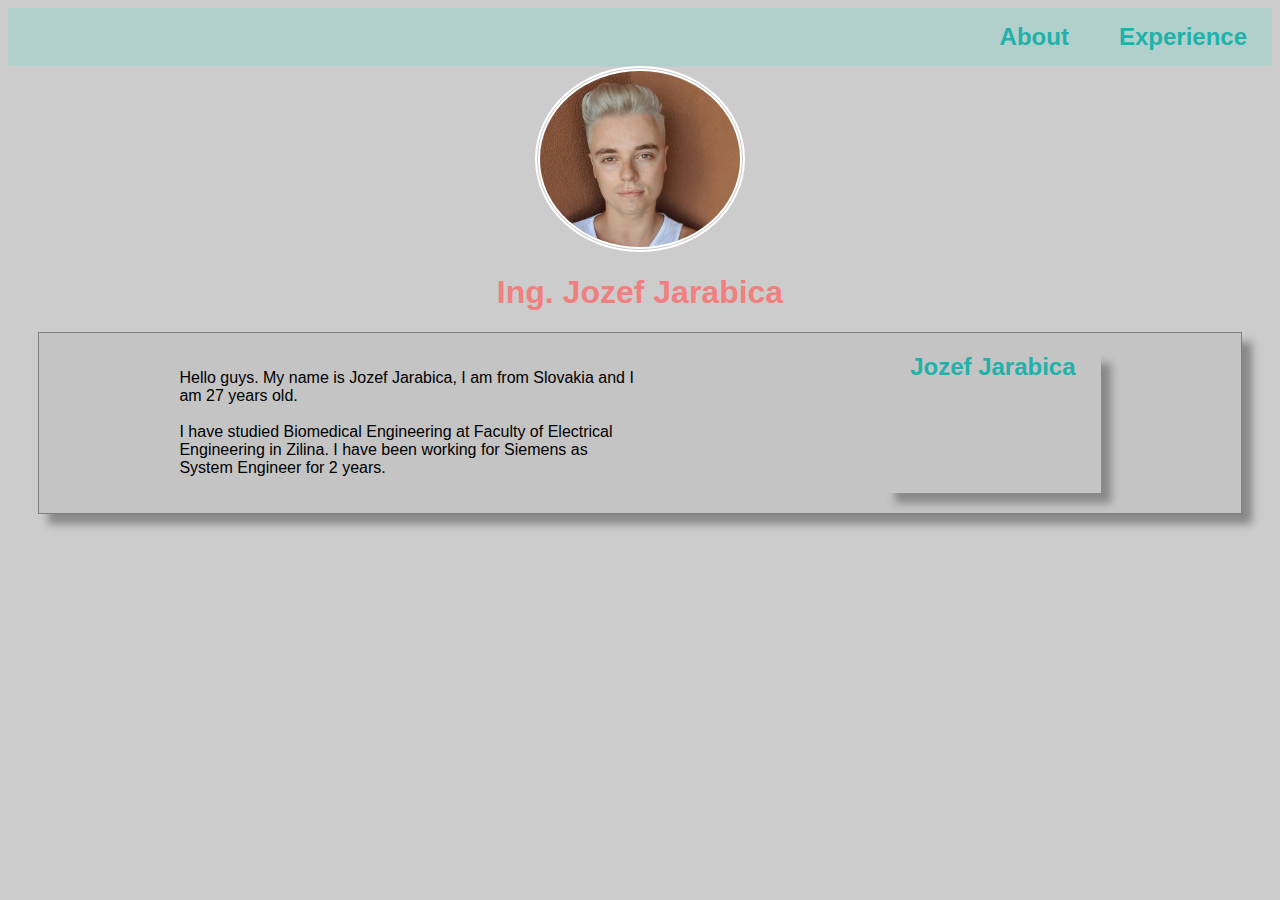
==== index.html @ 651baa10 "renamed to index.html" ====
<!DOCTYPE html>
<html lang="en">
<head>
    <meta charset="UTF-8">
    <meta name="viewport" content="width=device-width, initial-scale=1.0">
    <title>My First Page</title>
    <link rel="stylesheet" href="style.css">
    <link href="https://fonts.googleapis.com/css2?family=Sansita+Swashed:wght@300&display=swap" rel="stylesheet">
    <script type="text/javascript" src="https://platform.linkedin.com/badges/js/profile.js" async defer></script>
    
        
</head>
<body>
    <header>
        <nav>
            <a href="./about.html">About</a>
            <a href="./experience.html">Experience</a>

        </nav>
        <img class="imgCenter" id="me" src="../images/me_selfie.png" alt="thisisme">
        <h1>Ing. Jozef Jarabica</h1>
    </header>
        <main>
            <section id="mainInfo">
                
                <p style="width: 40%;">Hello guys. My name is Jozef Jarabica, I am from Slovakia and 
                    I am 27 years old. <br><br> I have studied Biomedical Engineering at Faculty 
                    of Electrical Engineering in Zilina. I have been working for Siemens
                    as System Engineer for 2 years.
                </p>
                <div id="linkedin" class="LI-profile-badge"  data-version="v1" data-size="medium" data-locale="en_US" data-type="vertical" data-theme="light" data-vanity="jozef-jarabica-228bab197"><a class="LI-simple-link" href='https://sk.linkedin.com/in/jozef-jarabica-228bab197?trk=profile-badge'>Jozef Jarabica</a></div>
            </section>
        </main>
</body>
</html>
---- style.css ----
body {
    background: #ccc;
    font-family: 'Sen', sans-serif;
}

h1 {
    color: lightcoral;
    text-align: center;
}
a {
    font-size: x-large;
    color: lightseagreen;
    text-decoration: none;
    font-weight: bold;
    margin: 5px;
    padding: 10px 20px;
    
    
 
}
a:hover {
    color: darkgreen;
    background: white;
    color: salmon;
    border-radius: 5%;

}

nav {
    display: flex;
    justify-content: flex-end;
    background: rgba(73, 228, 202, 0.192);
}
section {
    display: flex;
    justify-content: space-around;
}

.imgCenter {
    display: block;
    margin-left: auto;
    margin-right: auto;

}
#me {
    width: 200px;
    border-radius: 50%;
    border: 5px double white;    
}
#meandmartin {
    width: 500px;
    border: 5px double white; 
 
}
#linkedin {
    box-shadow: 10px 10px 8px #888888;
}
#mainInfo {
    border: 1px solid grey;
    background-color: rgba(128, 128, 128, 0.096);
    margin: 0px 30px;
    padding: 20px;
    box-shadow: 10px 10px 8px #888888;
}
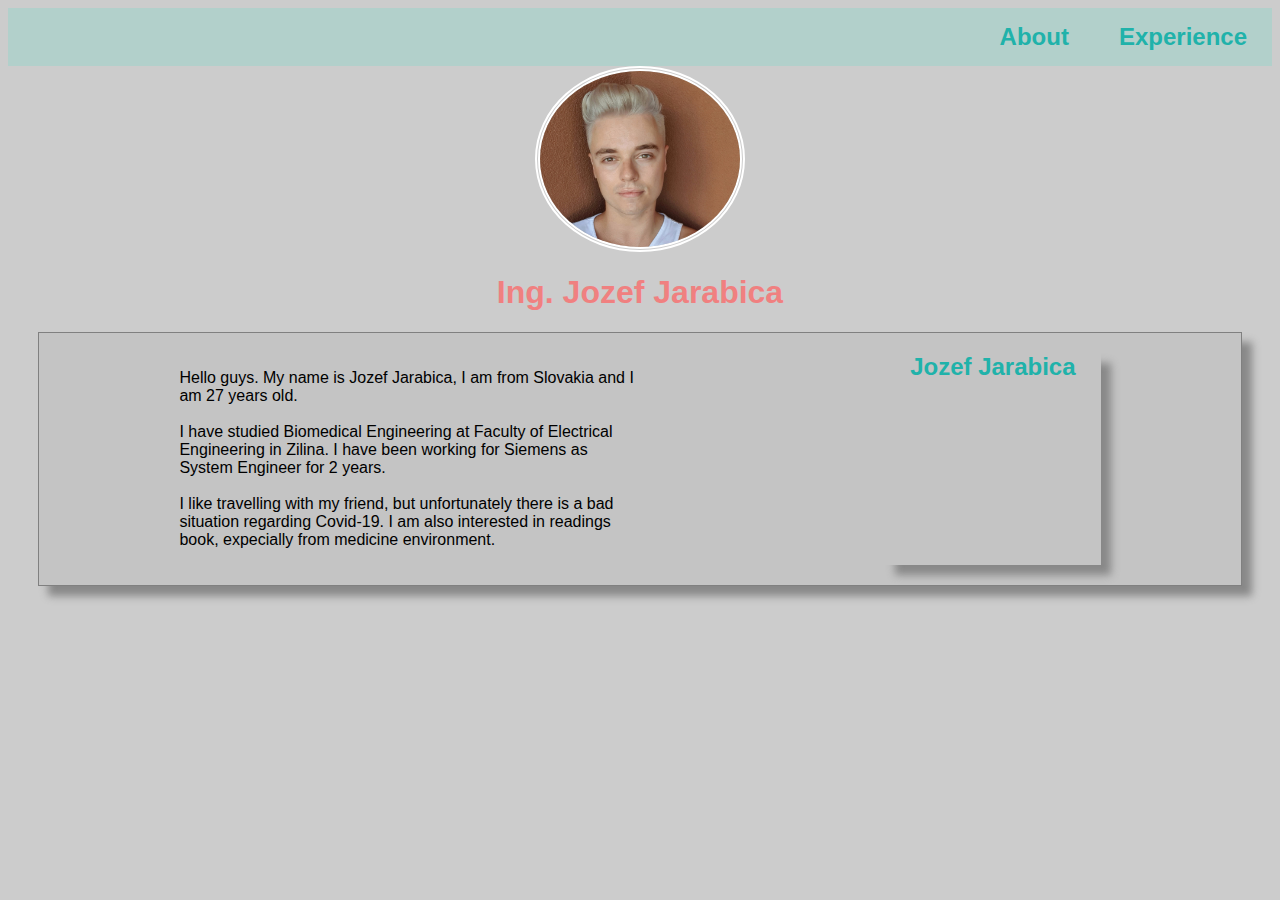
==== commit 2b9782da: "Update index.html" ====
--- a/index.html
+++ b/index.html
@@ -27,6 +27,10 @@
                     I am 27 years old. <br><br> I have studied Biomedical Engineering at Faculty 
                     of Electrical Engineering in Zilina. I have been working for Siemens
                     as System Engineer for 2 years.
+                    <br><br>
+                    I like travelling with my friend, but unfortunately
+                    there is a bad situation regarding Covid-19. I am also interested in 
+                    readings book, expecially from medicine environment. 
                 </p>
                 <div id="linkedin" class="LI-profile-badge"  data-version="v1" data-size="medium" data-locale="en_US" data-type="vertical" data-theme="light" data-vanity="jozef-jarabica-228bab197"><a class="LI-simple-link" href='https://sk.linkedin.com/in/jozef-jarabica-228bab197?trk=profile-badge'>Jozef Jarabica</a></div>
             </section>
